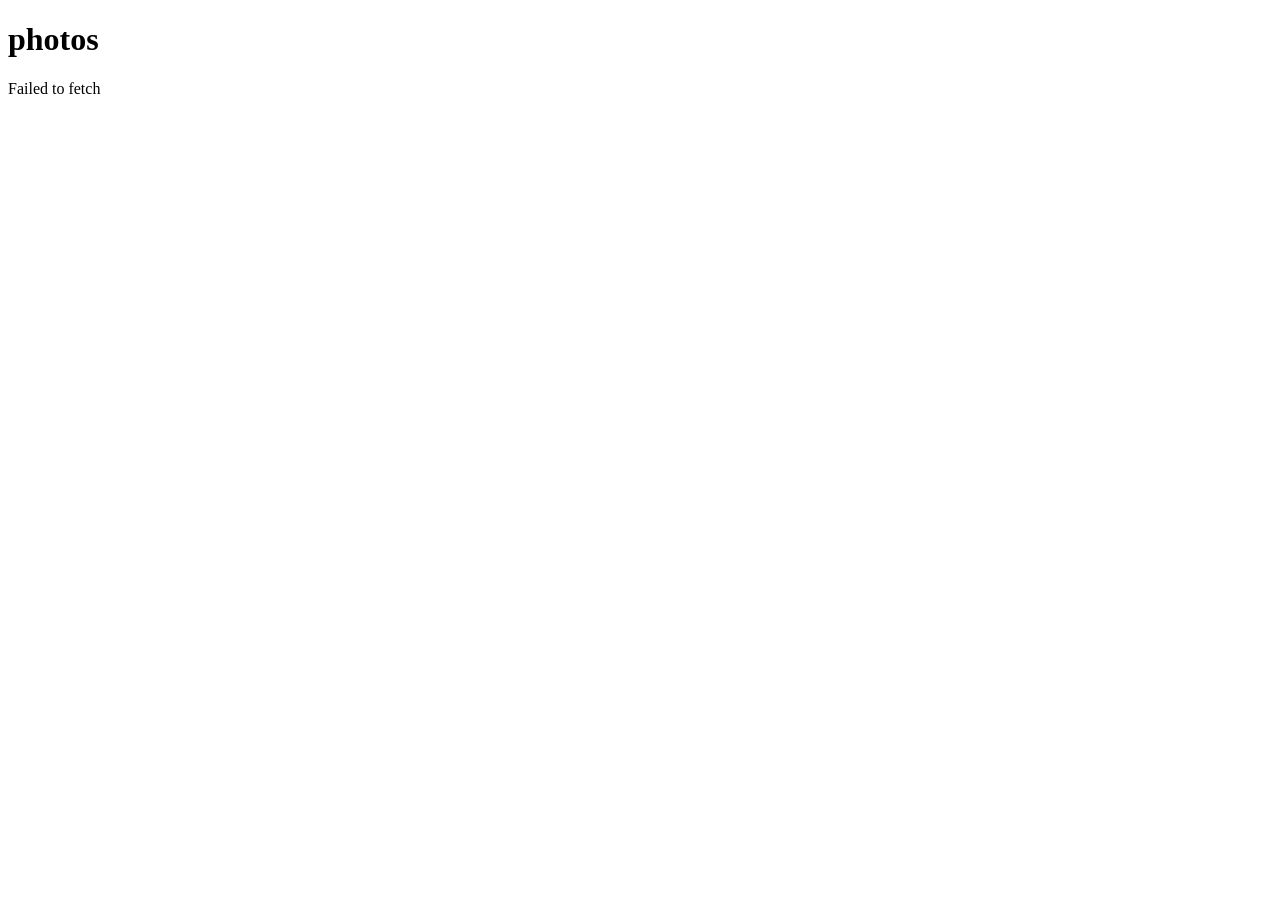
==== JS/index.html @ d1397f95 "learning frontend development" ====
<!DOCTYPE html>
<html lang="en">
<head>
    <meta charset="UTF-8">
    <meta name="viewport" content="width=device-width, initial-scale=1.0">
    <title>Document</title>
</head>
<body>
    <h1>photos</h1>
    
    <div id="first">

    </div>
</body>
<script src="./promise.js"> </script>
</html>
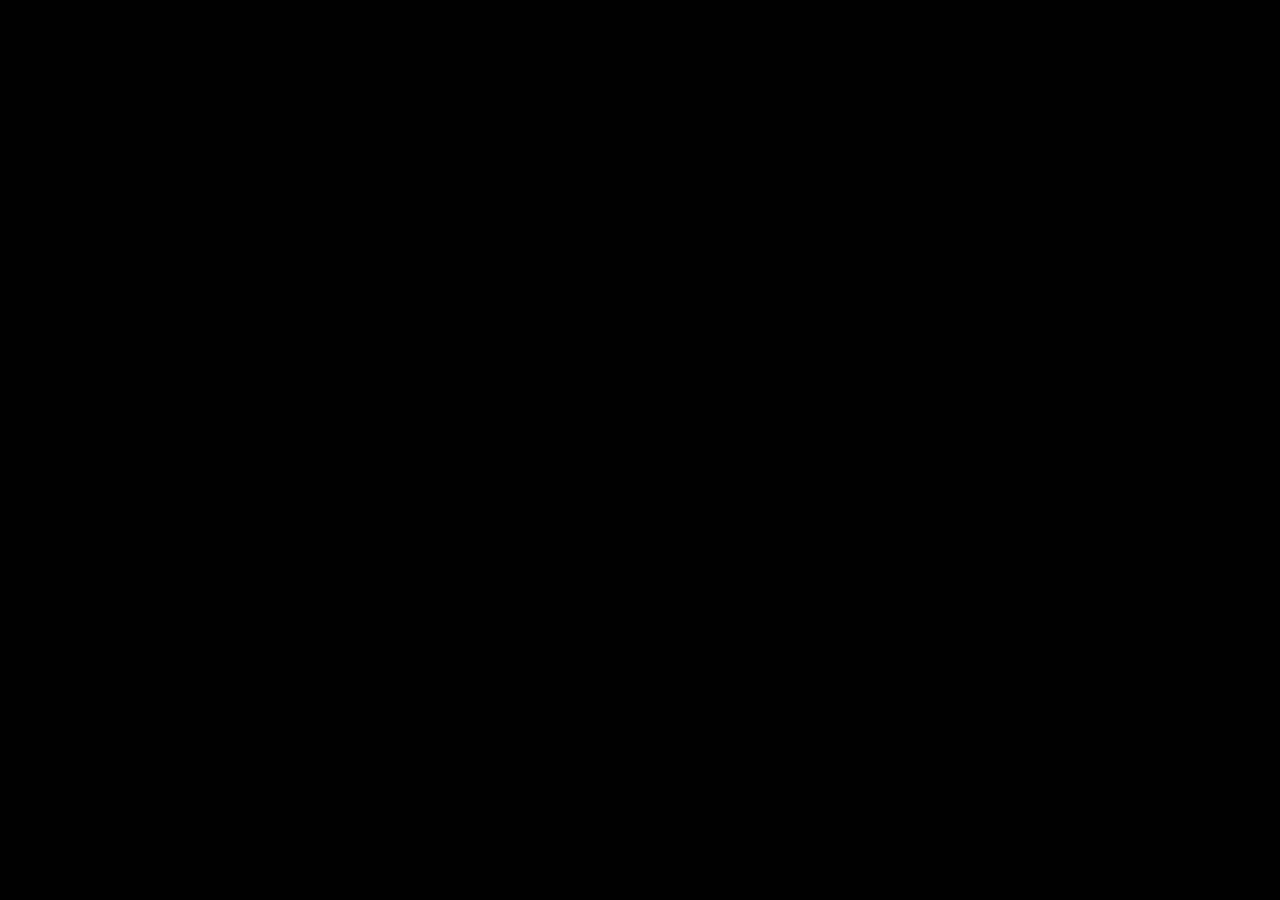
==== commit 92e1ef3d: "learning JavaScript DOM" ====
--- a/JS/index.html
+++ b/JS/index.html
@@ -1,16 +1,19 @@
 <!DOCTYPE html>
 <html lang="en">
+    
 <head>
     <meta charset="UTF-8">
     <meta name="viewport" content="width=device-width, initial-scale=1.0">
     <title>Document</title>
+
+    <link rel="stylesheet" href="./style.css">
 </head>
+
 <body>
-    <h1>photos</h1>
     
-    <div id="first">
+    <h1>Hello JavaScript</h1>
 
-    </div>
+    <script src="./script.js"></script>
+    
 </body>
-<script src="./promise.js"> </script>
 </html>
--- a/JS/style.css
+++ b/JS/style.css
@@ -0,0 +1,15 @@
+* {
+     margin: 0;
+     padding: 0;
+     box-sizing: border-box;
+     font-family: 'helvetica neue';
+}
+html,
+body {
+     height: 100%;
+     width: 100%;
+}
+
+body{
+     background: black;
+}
